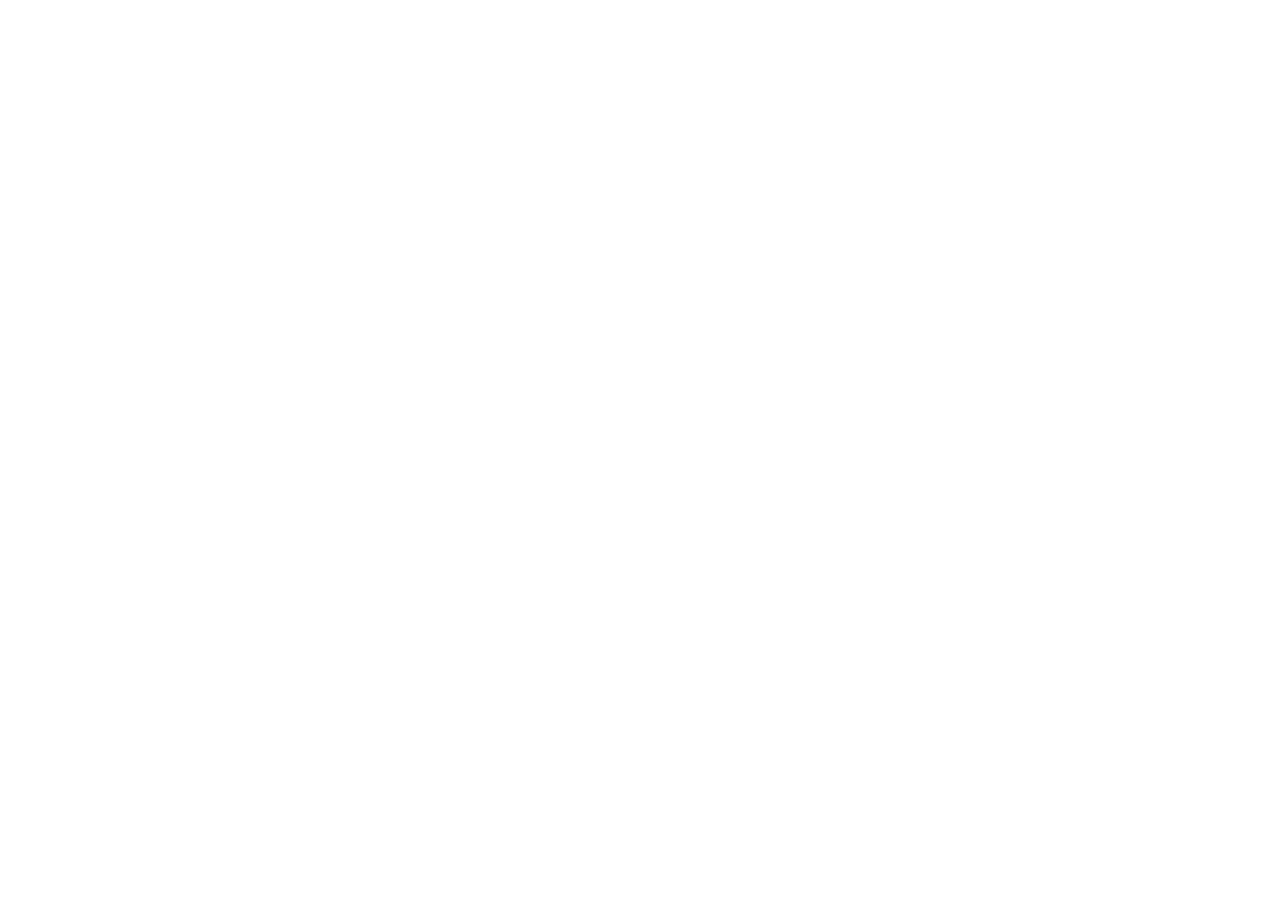
==== SongList.html @ e3c5f999 "Update SongList.html" ====
<html>
  
<body>
    <div id="string"></div>
    <div id="all_songs"></div>
    <div id="genres"></div>

</body>
<script src="jquery-3.6.0.js"></script>
<script>
    $.getJSON("SongList.json", function(data) {
        $("string").html(JSON.stringify(data));
        for (let i = 0; i < data.length; i++) {
            $("#all_songs").append(data[i] + "<br/>");
           
        }
    }
    
    
    
    );



</script>
 
</html>
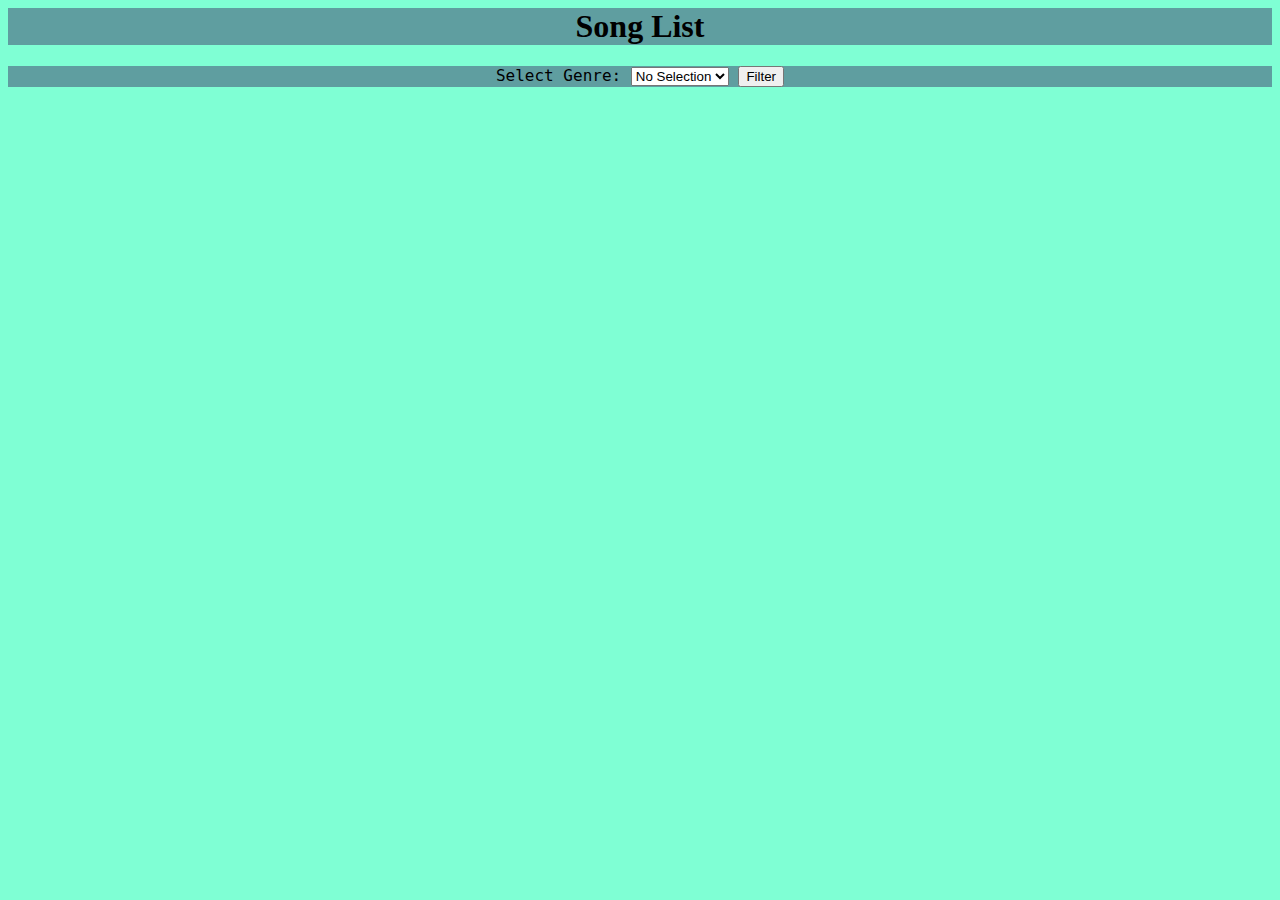
==== commit 52479dad: "Update SongList.html" ====
--- a/SongList.html
+++ b/SongList.html
@@ -1,25 +1,77 @@
 <html>
-  
+  <style>
+      body {
+        background-color: aquamarine;
+      }
+      h1 {
+          text-align: center;
+          background-color: cadetblue;
+          position: relative;
+      }
+      div {
+          text-align: center;
+          font-family: monospace;
+          font-size: large;
+      }
+
+      #form {
+          background-color: cadetblue;
+      }
+  </style>
 <body>
-    <div id="string"></div>
-    <div id="all_songs"></div>
-    <div id="genres"></div>
+
+    <title>CS 20 JSON</title>
+    <h1>Song List</h1>
+    <div id="serial"></div>
+    <div id="songs"></div>
+
+    <div id="select"></div>
+    <div id="forms">
+    <form id="form">
+        Select Genre:
+        <select id="menu">
+            <option value="none">No Selection</option>
+            <option value="Hip-Hop">Hip-Hop</option>
+            <option value="Country">Country</option>
+            <option value="Rock">Rock</option>
+            <option value="Pop">Pop</option>
+        </select>
+        <input type="button" id="select" value="Filter">
+        <div id="genre"></div>
+    </div>
+    </form>
 
 </body>
 <script src="jquery-3.6.0.js"></script>
 <script>
-    $.getJSON("SongList.json", function(data) {
-        $("string").html(JSON.stringify(data));
-        for (let i = 0; i < data.length; i++) {
-            $("#all_songs").append(data[i] + "<br/>");
-           
+     $.getJSON("https://wkandianis.github.io/SongList.JSON", function(data) {
+        $("#serial").html(JSON.stringify(data) + "<br/>");
+        $("#serial").append("<br/>");
+        
+        for (song in data) {
+            for (s in song) {
+                $("#songs").append("Title: " + data[song][s].Title + "<br/>");
+                $("#songs").append("Artist: " + data[song][s].Artist + "<br/>");
+                $("#songs").append("Genre: " + data[song][s].Genre + "<br/>");
+                $("#songs").append("Released: " + data[song][s].Released + "<br/>");
+                $("#songs").append("<br/>");
+            }
+       
         }
-    }
-    
-    
-    
-    );
+          $(document).on("click", "#select", function() {
+      
+              $("#genre").html("");
+                for(song in data) {
+                    for(s in song) {
+                        if(data[song][s].Genre == $("#menu").val()) {
+                            $("#genre").append(data[song][s].Title + "<br/>");
+                        }
+                    }
+                }
 
+        });
+
+    });
 
 
 </script>
